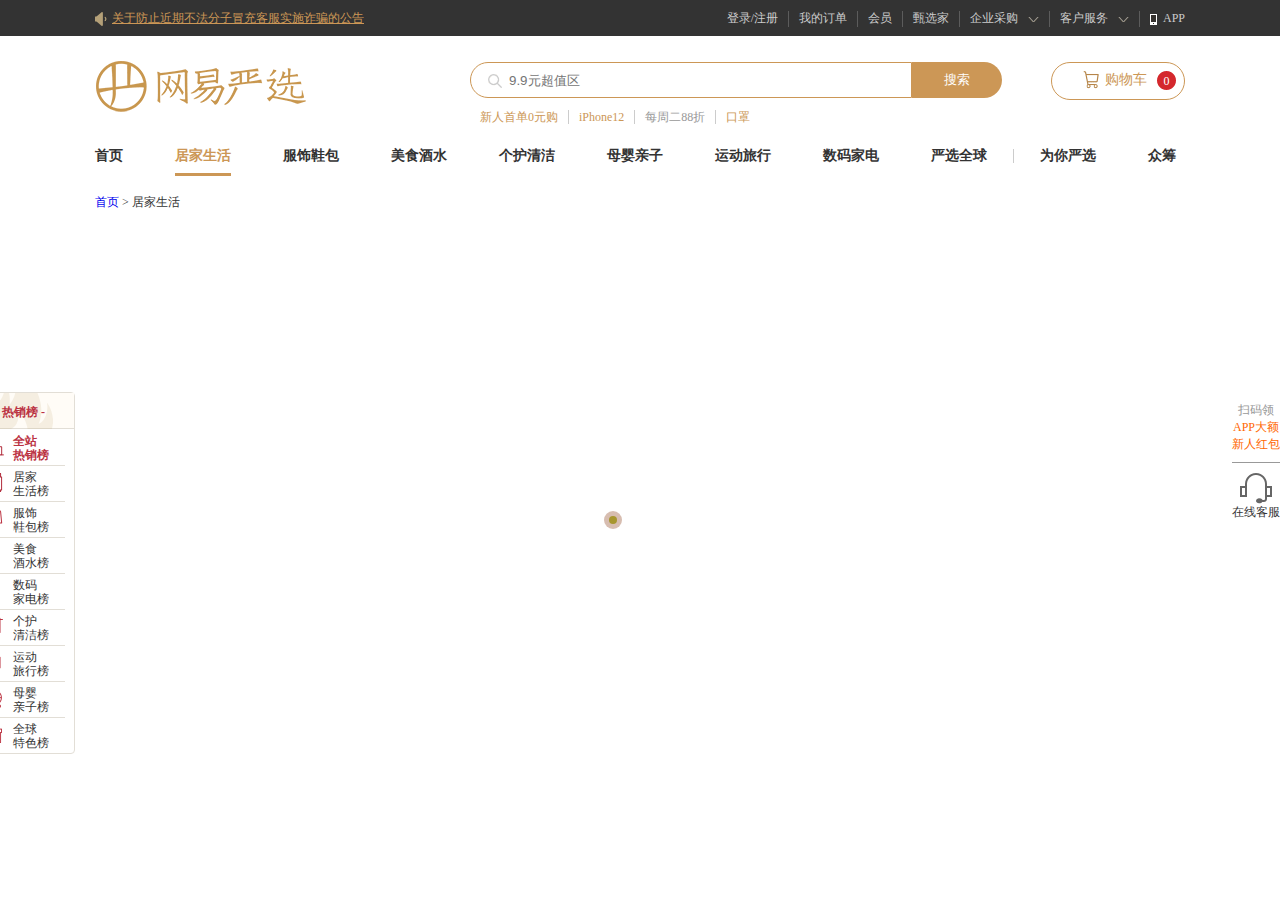
==== public/html/feilei.html @ d89a7a4a "第二页了" ====
<!DOCTYPE html>
<html lang="en">

<head>
    <meta charset="UTF-8">
    <title>网易严选居家生活篇 - 品质爆款、双11定金购、抑菌防螨，健康居家、秋冬换季，精品上新、居家达人， 收纳巧思、经典北欧风</title>
    <link rel="shortcut icon" href="../images/favicon.ico" type="image/x-icon">
    <link rel="stylesheet" href="../css/style.css">
    <link rel="stylesheet" href="../css/feilei.css">
    <script src="../jquery-3.5.1.js"></script>
</head>

<body>
    <!-- 共用 -->
    <header id="header">
        <nav>
            <div class="content">
                <div class="nav-left l">
                    <img src="../images/laba.gif" alt="">
                    <a href="#">关于防止近期不法分子冒充客服实施诈骗的公告</a>
                </div>
                <ul class="r">
                    <li><a href="#">登录/注册</a></li>
                    <li><a href="#">我的订单</a></li>
                    <li><a href="#">会员</a></li>
                    <li><a href="#">甄选家</a></li>
                    <li class="qycg"><a href="#">企业采购<i class="icon"></i></a>
                        <div class="three">
                            <i></i>
                            <a href="#">企业购</a>
                            <a href="#">礼品卡</a>
                            <a href="#">联系我们</a>
                        </div>
                    </li>
                    <li class="khfw"><a href="#">客户服务<i class="icon"></i></a>
                        <div class="four">
                            <i></i>
                            <a href="#">在线客服</a>
                            <a href="#">帮助中心</a>
                            <a href="#">商务合作</a>
                            <a href="#">开放平台</a>
                        </div>
                    </li>
                    <li class="app"><a href="#"><i></i>APP</a>
                        <div class="down">
                            <i></i><img src="" alt="">
                            <p>下载领大额新人红包</p>
                        </div>
                    </li>
                </ul>
            </div>
        </nav>

        <div class="header-btm">
            <h1>
                <a href="#"></a>
            </h1>
            <div class="gou">
                <div class="gwc"><i></i><span>购物车</span><i>0</i></div>
            </div>
            <div class="search">
                <i></i><input type="text" placeholder="9.9元超值区">
                <button class="btn">搜索</button>
                <div class="word"><a href="#">新人首单0元购</a><a href="#">iPhone12</a><a href="#">每周二88折</a><a href="#">口罩</a></div>
            </div>

            <div class="hidden" style="position: static;top: 0;width: 100%;
            left: 0;background-color:#fff">
                <div class="quan" style="width: 1090px;margin: 0 auto;">
                    <ul class="nav-side">
                        <li><a href="/public/index.html">首页</a></li>
                        <li class="jjsh"><a class="nav-active" href="/public/html/feilei.html">居家生活</a>
                            <div class="a">
                                <div class="jj">
                                    <div id="jj" style="width:124px; margin-right: 24px;">
                                        <p>口碑好物</p>
                                    </div>
                                    <div id="cs" style="width:124px; margin-right: 24px;">
                                        <p>床上用品</p>
                                    </div>
                                    <div id="jz" style="width:124px; margin-right: 24px;">
                                        <p>家具家装</p>
                                    </div>
                                    <div id="sn" style="width:124px; margin-right: 24px;">
                                        <p>收纳日用</p>
                                    </div>
                                    <div id="sp" style="width:124px; margin-right: 24px;">
                                        <p>家居饰品</p>
                                    </div>
                                    <div id="cf" style="width:124px; margin-right: 24px;">
                                        <p>厨房用品</p>
                                    </div>
                                    <div id="cj" style="width:124px; margin-right: 24px;">
                                        <p>厨具水具</p>
                                    </div>
                                    <div id="cw" style="width:124px;">
                                        <p>宠物生活</p>
                                    </div>
                                </div>
                            </div>
                        </li>
                        <li><a href="#">服饰鞋包</a></li>
                        <li><a href="#">美食酒水</a></li>
                        <li><a href="#">个护清洁</a></li>
                        <li><a href="#">母婴亲子</a></li>
                        <li><a href="#">运动旅行</a></li>
                        <li><a href="#">数码家电</a></li>
                        <li><a href="#">严选全球</a></li>
                        <li></li>
                        <li><a href="#">为你严选</a></li>
                        <li><a href="#">众筹</a></li>
                    </ul>
                </div>
            </div>
        </div>
    </header>
    <div class="m-crumbs " id="j-yx-crumbs">
        <a href="/public/index.html">首页</a>
        <span>></span>
        <span>居家生活</span>
    </div>
    <div class="banner">

        <ol>
            <li class="banner-active"></li>
            <li></li>
            <li></li>

        </ol>

    </div>







    <ul class="aside-left" style="top:392px">
        <li>
            <span>- 热销榜 -</span>
        </li>
        <li>
            <img src="../images/left-1.png" alt=""><span>全站<br>热销榜</span>
        </li>
        <li>
            <img src="../images/left-2.png" alt=""><span>居家<br>生活榜</span>
        </li>
        <li>
            <img src="../images/left-3.png" alt=""><span>服饰<br>鞋包榜</span>
        </li>
        <li>
            <img src="../images/left-4.png" alt=""><span>美食<br>酒水榜</span>
        </li>
        <li>
            <img src="../images/left-5.png" alt=""><span>数码<br>家电榜</span>
        </li>
        <li>
            <img src="../images/left-6.png" alt=""><span>个护<br>清洁榜</span>
        </li>
        <li>
            <img src="../images/left-7.png" alt=""><span>运动<br>旅行榜</span></a>
        </li>
        <li>
            <img src="../images/left-8.png" alt=""><span>母婴<br>亲子榜</span>
        </li>
        <li>
            <img src="../images/left-9.png" alt=""><span>全球<br>特色榜</span>
        </li>
    </ul>
    <div class="aside-right" style="top:392px">
        <a href="#">
            <p>扫码领</p>
            <p>APP大额</p>
            <p>新人红包</p>
        </a>
        <a href="#"><span></span>在线客服</a>

        <a style="display: none;" href="#header"><span class="gotop"></span>回到顶部</a>

    </div>



    <script src="../js/nav-main.js" type="module">

    </script>
    <script>
        let $lis = $('.banner li');
        let $asRig = $('.aside-right')

        let num = 0;
        let $imgs = '';
        $.post('http://localhost:3000/index/index', (res) => {
            let data = JSON.parse(res.list)
            downLoad(data.down);
            bannerImg(data.jjBanner);
            $imgs = $('.banner img');

            bannerActive($lis, $imgs);

            erji(data.nav.jj)
            newShang(data.man)
            mHover($('main section'));
            pjMes(data.ping)
            pjImg($('.sec section'))
        })

        function pjMes(ping) {
            let str = '';
            $.each(ping, function(i, item) {
                if (item.pl == '') {
                    item.pl = '未及时评价，默认好评';
                }
                let name = item.name
                name = name.replace(name.slice(1, -1), function(i, v, a) {
                    var s = ''
                    for (var j = 0, len = i.length; j < len; j++) {
                        s += '*'
                    }
                    return s
                });

                str += `<li>
                    <div>
                        <img src="${item.img}" title="${item.sName}" alt="">
                        <div>
                            <div><span>${name}</span><span>${item.time}</span></div>
                            <div><span>${item.sName}</span><span>${item.price}</span></div>
                            <div><span>${item.pl}</span></div>
                        </div>
                    </div>
                </li>`
            })
            $('.sec section').html(str)
        }

        function pjImg(elme) {

            let old = '';
            let img = ''
            elme.on('mouseenter', 'li', function() {
                img = $(this).find('img')
                old = img.css('transform', 'scale(1.2)')
            })
            elme.on('mouseleave', 'li', function() {

                img.css('transform', 'scale(1)')
            })
        }

        function newShang(man) {
            let str = '';
            $.each(man, function(i, item) {
                str += `<li>
                <img src="${item.img}" data-src="${item.imghover}" alt="">
                <p>${item.ys}</p>
                <div>
                    <p>${item.tap}</p>
                    <p>${item.tbp}</p>
                </div>
                <p>${item.num}</p>
                <span>${item.sum}</span>
            </li>`
            })
            $('main section').html(str)

        }

        function mHover(elem) {
            let yuan = "";
            elem.on('mouseover', 'li', function() {
                let $ser = $(this).children('img');
                yuan = $ser.attr('src');
                let str = $ser.attr('data-src');
                $ser.attr('src', str);
            })
            elem.on('mouseout', 'li', function() {
                $(this).children('img').attr('src', yuan)
                return false
            })
        }

        function erji(nav) {
            let str = '';
            let a = '';
            let b = '';
            let c = '';
            let d = '';
            let e = '';
            let f = '';
            let g = '';


            $.each(nav, function(i, item) {

                switch (item.type) {
                    case '口碑好物':
                        str += `
                                        <div class="xianga">
                                            <img width="50" src="${item.img}" alt="">
                                            <span>${item.name}</span></div>
                                            `
                        break;
                    case '床上用品':
                        a += `
                                        <div class="xianga">
                                            <img width="50" src="${item.img}" alt="">
                                            <span>${item.name}</span></div>
                                            `
                        break;
                    case '家具家装':
                        b += `
                                        <div class="xianga">
                                            <img width="50" src="${item.img}" alt="">
                                            <span>${item.name}</span></div>
                                            `
                        break;

                    case '收纳日用':
                        c += `
                                        <div class="xianga">
                                            <img width="50" src="${item.img}" alt="">
                                            <span>${item.name}</span></div>
                                            `
                        break;
                    case '家居饰品':
                        d += `
                                        <div class="xianga">
                                            <img width="50" src="${item.img}" alt="">
                                            <span>${item.name}</span></div>
                                            `
                        break;
                    case '厨房用品':
                        e += `
                                        <div class="xianga">
                                            <img width="50" src="${item.img}" alt="">
                                            <span>${item.name}</span></div>
                                            `
                        break;
                    case '厨具水具':
                        f += `
                                        <div class="xianga">
                                            <img width="50" src="${item.img}" alt="">
                                            <span>${item.name}</span></div>
                                            `
                        break;
                    default:
                        g += `
                                        <div class="xianga">
                                            <img width="50" src="${item.img}" alt="">
                                            <span>${item.name}</span></div>
                                            `
                }
            })
            $('#jj').append(str)
            $("#cs").append(a)
            $('#jz').append(b)
            $("#sn").append(c)
            $('#sp').append(d)
            $("#cf").append(e)
            $('#cj').append(f)
            $("#cw").append(g)

        }

        function downLoad(down) {
            $('.app img').attr('src', down.img);
            let str = `<img width="70"  src="${down.img}">
                
            `;

            $asRig.prepend(str)
        }
        $('.close').click(() => {
            $('.aside').remove();
        })

        function bannerImg(banner) {
            let str = ''
            banner.forEach((elem, i) => {
                str += `<img src="${elem.img}" style="left:0" class="pos-absolute" alt="">`
            });
            $('.banner').append(str)
        }
        //li切换轮播
        function bannerActive(elem, elem1) {

            elem.mouseover(function() {
                num = $(this).index();
                $(this).addClass('banner-active').siblings().removeClass('banner-active');
                elem1.eq(num).css('opacity', '1').siblings('img').css('opacity', '0');
            })
        }
        var timer;
        time();
        //自动播放轮播图
        function time() {
            timer = setInterval(() => {
                num++;
                if (num >= $imgs.length) {
                    num = 0
                }
                $lis.eq(num).addClass('banner-active').siblings().removeClass('banner-active');
                $imgs.eq(num).css('opacity', '1').siblings('img').css('opacity', '0');
            }, 2000);
        }
        //移入banner 停止自动播放
        $('.banner').on({
            mouseover: () => {
                clearInterval(timer);
            },
            mouseout: () => {
                time();

            }
        })
        $('.banner-l').click(() => {
            if (num == 0) {
                num = $imgs.length
            }
            num--;
            $lis.eq(num).addClass('banner-active').siblings().removeClass('banner-active');
            $imgs.eq(num).css('opacity', '1').siblings('img').css('opacity', '0');
        })
        $('.banner-r').click(() => {
            if (num == $imgs.length - 1) {
                num = -1
            }
            num++;
            $lis.eq(num).addClass('banner-active').siblings().removeClass('banner-active');
            $imgs.eq(num).css('opacity', '1').siblings('img').css('opacity', '0');
        })
        width = $('.banner ol').width();
        $('.banner ol').css('margin-left', -width / 2);
    </script>
</body>

</html>
---- public/css/style.css ----
body,
h1,
h2,
h3,
p,
a,
img,
input,
ul,
li,
ol,
dl,
dd,
dt,
button,
figure,
figcaption {
    padding: 0;
    margin: 0;
}

* {
    box-sizing: border-box;
}

body,
html {
    height: 100%;
}

a {
    text-decoration: none;
}

img {
    vertical-align: top;
}

input,
button {
    border: none;
    outline: none;
}

ul {
    list-style: none;
}

a:hover {
    color: #cc9156;
}

body {
    font-size: 12px;
    font-family: '微软雅黑';
    color: #333;
    min-width: 1090px;
}

.l {
    float: left;
}

.r {
    float: right;
}


/*---------------------头部----------------------*/

header {
    height: 176px;
    width: 100%;
}

nav {
    height: 36px;
    background-color: #333;
    position: relative;
    z-index: 3;
    line-height: 36px;
}

nav .content {
    margin: 0 auto;
    width: 1090px;
}

nav .content .nav-left {
    width: 278px;
}

nav .content .nav-left img {
    vertical-align: middle;
}

nav .content .nav-left a {
    color: #cc9756;
    text-decoration: underline;
    font-size: 12px;
}

nav .content .nav-left a:hover {
    color: #fff;
    text-decoration: none;
}

nav .content ul li {
    float: left;
    position: relative;
}

nav .content ul li a {
    font-size: 12px;
    display: inline-block;
    color: #ccc;
    margin-left: 10px;
}

nav .content ul li a:hover {
    color: #fff;
}

nav .content ul li:not(:nth-of-type(1))>a::before {
    content: "";
    display: inline-block;
    height: 16px;
    border-left: 1px solid #5c5c5c;
    vertical-align: middle;
    margin-right: 10px;
}

nav .content ul li i {
    background: url(../images/bj-icon1.png) no-repeat
}

nav .content ul li:nth-last-of-type(1) a i {
    background-position: 0 0;
    display: inline-block;
    vertical-align: middle;
    height: 11px;
    width: 7px;
    margin-right: 6px;
}

nav .content ul li a .icon {
    background-position: 0 -690px;
    display: inline-block;
    height: 5px;
    width: 11px;
    vertical-align: middle;
    margin-left: 10px;
    transform: rotate(180deg);
}

nav .content ul li .three,
nav .content ul li .four {
    width: 81px;
    box-shadow: 0 0 3px 0 rgba(0, 0, 0, .2);
    border: 1px solid #ddd;
    min-width: 83px;
    position: absolute;
    top: 36px;
    margin-left: 10px;
    text-align: center;
    padding: 3px 0;
    display: none;
    background-color: #fff;
}

nav .content ul li .three>a,
nav .content ul li .four>a {
    width: 55px;
    height: 38px;
    text-align: center;
    line-height: 38px;
    display: inline-block;
    margin: 0 13px;
    border-top: 1px solid #999;
    color: #999;
    font-size: 12px;
}

nav .content ul li .three>a:hover,
nav .content ul li .four>a:hover {
    color: #B4A078;
}

nav .content ul li .three a:nth-of-type(1),
nav .content ul li .four a:nth-of-type(1) {
    border: 0;
}

nav .content ul li.app .down {
    width: 139px;
    height: 157px;
    padding: 10px 0;
    position: absolute;
    top: 36px;
    left: -50%;
    display: none;
    z-index: 5;
    background-color: #fff;
    box-shadow: 0 0 3px 0 rgba(0, 0, 0, .2);
    border: 1px solid #ddd;
    min-width: 83px;
}

nav .content ul li.app img {
    margin: 0 10px 6px;
    width: 117px;
    height: 117px;
}

nav .content ul li.app .down i,
nav .content ul li .three i,
nav .content ul li .four i {
    position: absolute;
    top: -7px;
    left: 50%;
    margin-left: -6px;
    background-position: 0 -705px;
    width: 12px;
    height: 7px;
}

nav .content ul li.app .down p {
    font-size: 12px;
    color: #B4A078;
    text-align: center;
    line-height: 1;
}


/*---------------------header-bottom-----------*/

header .header-btm {
    width: 1090px;
    min-width: 1090px;
    height: 140px;
    margin: 0 auto;
    position: relative;
}

header .header-btm h1 {
    background: url('../images/bj-icon1.png') no-repeat 0 -298px;
    float: left;
    height: 60px;
    width: 212px;
    margin-top: 20px;
}

header .header-btm h1 a {
    display: inline-block;
    height: 60px;
    width: 212px;
}

header .header-btm .gou {
    position: relative;
    margin-top: 26px;
    margin-left: 49px;
    float: right;
}

header .header-btm .gou .gwc {
    position: relative;
    cursor: pointer;
    width: 134px;
    height: 38px;
    text-align: center;
    border: 1px solid #CC9756;
    border-radius: 19px;
    padding: 8px 0;
}

header .header-btm .gou .gwc span {
    color: #CC9756;
    margin-left: 5px;
    margin-top: -1px;
    font-size: 14px;
}

header .header-btm i {
    background: url('../images/bj-icon1.png') no-repeat 0 -148px;
    height: 18px;
    width: 18px;
    margin-left: 22px;
    display: inline-block;
    vertical-align: top;
    font-size: 12px;
}

header .header-btm .gou .gwc i:nth-of-type(2) {
    background-position: 0 -51px;
    height: 19px;
    width: 19px;
    margin-left: 10px;
    color: #fff;
    text-align: center;
    line-height: 20px;
    font-style: normal;
}

header .header-btm .search {
    position: relative;
    margin-top: 26px;
    float: right;
    width: 532px;
    height: 36px;
    z-index: 1;
}

header .header-btm .search input {
    width: 442px;
    height: 36px;
    border-radius: 19px 0 0 19px;
    float: left;
    border: 1px solid #CC9756;
    padding: 2px 0 2px 38px;
}

header .header-btm .search .btn {
    width: 90px;
    height: 36px;
    border-radius: 0 18px 18px 0;
    background-color: #cc9756;
    cursor: pointer;
    color: #fff;
}

header .header-btm .search i {
    margin-left: 0;
    position: absolute;
    left: 18px;
    top: 12px;
    background-position: 0 -518px;
    height: 14px;
    width: 14px;
    display: inline-block;
    font-size: 12px;
    vertical-align: top;
}

header .header-btm .search .word {
    height: 18px;
    line-height: 18px;
    margin-bottom: 18px;
    margin-top: 10px;
}

header .header-btm .search .word a {
    padding: 0 10px;
    border-right: 1px solid #ccc;
    color: #CC9756;
    font-size: 12px;
}

header .header-btm .search .word a:nth-last-of-type(1) {
    border: 0;
}

header .header-btm .search .word a:nth-last-of-type(2) {
    color: #999;
}

header .header-btm .nav-side {
    clear: both;
    margin-top: 110px;
    line-height: 20px;
    position: absolute;
}

header .header-btm .nav-side li {
    /* display: inline-block;
    font-size: 14px; */
    padding: 0 26px;
    float: left;
    position: relative;
}

header .header-btm .nav-side li a {
    display: inline-block;
    font-size: 14px;
    padding: 0 0 7px;
    color: #333;
    font-weight: 600;
}

header .header-btm .nav-side li a.nav-active {
    color: #cc9756;
    border-bottom: 3px solid #CC9756;
}

header .header-btm .nav-side li:nth-of-type(1) {
    padding-left: 0;
}

header .header-btm .nav-side li:nth-last-of-type(1) {
    padding-right: 0;
}

header .header-btm .nav-side li:nth-last-of-type(3) {
    padding: 0;
    border-left: 1px solid #ccc;
    height: 14px;
    margin-top: 3px;
}

header .header-btm i.log {
    background-position: 0 -438px;
    height: 30px;
    width: 126px;
    float: left;
    margin-left: 0;
    margin-top: 10px;
}

header .header-btm i.sear {
    background-position: 0 -602px;
    height: 20px;
    width: 20px;
    float: left;
    line-height: 30px;
    margin-top: 12px;
    cursor: pointer;
    margin-left: 0;
}

header .header-btm i.go1 {
    background-position: 0 -204px;
    height: 24px;
    width: 24px;
    position: relative;
    top: 10px;
    cursor: pointer;
}

header .header-btm i.go {
    color: #fff;
    text-align: center;
    line-height: 20px;
    margin-left: 10px;
    background-position: 0 -51px;
    height: 19px;
    width: 19px;
    position: absolute;
    right: -7px;
    top: -7px;
    font-style: normal;
    cursor: pointer;
}

header .header-btm i.me {
    background-position: 0 -786px;
    height: 22px;
    width: 20px;
    margin-top: 10px;
    cursor: pointer;
}

.jj {
    display: flex;
    justify-content: space-between;
}

.a {
    display: none;
    position: absolute;
    top: 30px;
    z-index: 10;
    background-color: #fff;
    padding: 14px 20px 20px;
    border: 1px solid rgba(0, 0, 0, .1);
    left: -116px;
}

.jj .xianga {
    display: flex;
    /* justify-content: space-between; */
    align-items: center;
    cursor: pointer;
}

.jj span {
    width: 70px;
    max-width: 70px;
    max-height: 48px;
    font-size: 14px;
    vertical-align: middle;
    line-height: 1.2;
    font-size: 14px;
    margin-left: 4px;
}

.jj p {
    font-weight: bolder;
    font-size: 16px;
}

.xianga {
    margin-bottom: 4px;
}

.xianga:hover {
    color: #cc9756;
}

.jj p::after {
    content: "";
    display: block;
    width: 100%;
    border-bottom: 1px solid #999;
    margin-bottom: 10px;
}


/*---------------banner-----------------*/

.pos-absolute {
    position: absolute;
}

.banner {
    height: 420px;
    width: 100%;
    overflow: hidden;
    position: relative;
}

.banner img {
    left: -280px;
    height: 100%;
    transition: all .5s;
}

.banner img:not(:nth-of-type(1)) {
    opacity: 0;
}

.banner ol {
    position: absolute;
    text-align: center;
    z-index: 4;
    bottom: 0;
    left: 50%;
}

.banner ol li {
    display: inline-block;
    width: 8px;
    height: 8px;
    border-radius: 50%;
    background-color: #fff;
    margin: 0 8px 10px;
    cursor: pointer;
}

.banner ol li.banner-active {
    background-color: #a7962e;
    box-shadow: 0 0 0 5px rgba(176, 124, 98, 0.5);
}

.banner button {
    background: url('../images/bj-icon3.png') no-repeat 0 -2620px;
    cursor: pointer;
    position: absolute;
    top: 200px;
    z-index: 9;
    width: 50px;
    height: 50px;
    display: block;
}

.banner button:nth-of-type(1) {
    left: 70px;
}

.banner button:nth-of-type(1):hover {
    background-position: 0 -2560px;
}

.banner button:nth-of-type(2) {
    background-position: 0 -4741px;
    right: 85px;
}

.banner button:nth-of-type(2):hover {
    background-position: 0 -4681px;
}


/*          又回到顶部            */

.aside-right,
.aside-left {
    position: absolute;
    top: 620px;
    right: 0;
    background-color: #fff;
}

.aside-right a {
    display: block;
    font-size: 12px;
    height: 70px;
    border-top: 1px solid #999;
    text-align: center;
    color: #333;
}

.aside-right a:nth-of-type(2):hover,
.aside-right a:nth-of-type(3):hover {
    color: #cc9756;
}

.aside-right a p:nth-of-type(1) {
    color: #999;
    padding-top: 10px;
}

.aside-right a p:not(:nth-of-type(1)) {
    color: #f60;
}

.aside-right a:not(:nth-of-type(1)) {
    padding-top: 10px;
}

.aside-right a:nth-of-type(1) {
    border: none;
}

.aside-right span {
    background: url(../images/bj-icon4.png) no-repeat 0 -128px;
    display: block;
    height: 31px;
    width: 32px;
    margin: 0 auto;
}

.aside-right a:nth-of-type(2):hover span {
    background-position: 0 -46px;
}

.aside-right .gotop {
    background-position: 0 -299px;
    height: 15px;
    width: 24px;
    margin-bottom: 10px;
}

.aside-right a:hover .gotop {
    background-position: 0 -249px;
}

.aside-left {
    width: 110px;
    border: 1px solid #E2DED6;
    left: 50%;
    margin-left: -675px;
    z-index: 98;
    background: #fff;
    border-radius: 4px;
    display: block;
}

.aside-left li {
    width: 108px;
    height: 36px;
    padding: 1px 11px 0;
    text-align: left;
    position: relative;
    display: table;
    cursor: pointer;
}

.aside-left li:nth-of-type(1) {
    background: url(../images/fire.png) no-repeat bottom;
    font-weight: bolder;
    color: #bb3343;
    text-align: center;
}

.aside-left li:nth-of-type(1) span {
    padding: 0;
}

.aside-left li:not(:nth-of-type(1))::after {
    content: '';
    display: block;
    width: 88px;
    border-bottom: 1px solid #E2DED6;
    position: absolute;
    bottom: -1px;
    left: 11px;
    z-index: 1;
}

.aside-left li:hover {
    color: #bb3343;
}

.aside-left li:nth-of-type(2) {
    color: #bb3343;
    font-weight: bolder;
}

.aside-left li img {
    position: absolute;
    top: 2px;
    left: 12px;
    width: 30px;
    height: 30px;
}

.aside-left li span {
    vertical-align: middle;
    display: table-cell;
    line-height: 14px;
    font-size: 12px;
    padding-left: 36px;
}


/*===============footop====================*/

.w {
    width: 1090px;
    margin: 0 auto;
}

#footop {
    height: 300px;
    padding-top: 60px;
    padding-bottom: 34px;
    border: 1px solid #e8e8e8;
    background: #fff;
}

#footop #footop_a {
    height: 100%;
    display: flex;
}

#footop #footop_a div {
    height: 100%;
    flex: 1;
    box-sizing: border-box;
    text-align: center;
}

#footop #footop_a div:not(:nth-of-type(3)) {
    border-right: 1px solid #ccc;
}

#footop #footop_a div h4 {
    height: 16px;
    text-align: center;
    font-size: 16px;
    font-weight: 400;
    margin-bottom: 28px;
    line-height: 1;
}

#footop #footop_a div a {
    width: 80px;
    height: 100px;
    font-size: 14px;
    background-color: #fff;
    padding-top: 25px;
    text-align: center;
    border: 1px solid #E8E8E8;
    border-radius: 2px;
    vertical-align: middle;
    letter-spacing: normal;
    line-height: 26px;
    color: #333;
    cursor: pointer;
    display: inline-block;
    box-sizing: border-box;
}

#footop #footop_a div a:nth-of-type(2) {
    margin-left: 29px;
}

#footop #footop_a div a i {
    height: 26px;
    width: 31px;
    display: inline-block;
}

#footop #footop_a div a:nth-of-type(1) i {
    background: url(../images/bj-icon7.png) no-repeat 0 -290px;
}

#footop #footop_a div a:nth-of-type(2) i {
    background: url(../images/bj-icon7.png) no-repeat 0 -97px;
}

#footop #footop_a div a p {
    line-height: 26px;
}

#footop #footop_a div a:hover {
    color: #b4a078;
}

#footop #footop_a div:nth-of-type(2) p {
    padding: 0 37px;
    text-align: left;
    font-size: 13px;
    line-height: 23px;
    margin-bottom: 22px;
}

#footop #footop_a div:nth-of-type(2) div {
    height: 32px;
    padding: 0 37px;
    line-height: 1;
    text-align: left;
    display: flex;
}

#footop #footop_a div:nth-of-type(2) div p {
    padding-left: 37px;
    padding-right: 10px;
    line-height: 32px;
}

#footop #footop_a div:nth-of-type(2) div i {
    height: 32px;
    width: 32px;
    display: inline-block;
    margin-right: 20px;
}

#footop #footop_a div:nth-of-type(2) div i:nth-of-type(1) {
    background: url(../images/bj-icon7.png) no-repeat 0 -470px;
}

#footop #footop_a div:nth-of-type(2) div i:nth-of-type(2) {
    background: url(../images/bj-icon7.png) no-repeat 0 -428px;
}

#footop #footop_a div:nth-of-type(2) div i:nth-of-type(3) {
    background: url(../images/bj-icon7.png) no-repeat 0 -326px;
}

#footop #footop_a div:nth-of-type(3) i img {
    width: 104px;
    height: 104px;
}

#footop #footop_a div:nth-of-type(3) i {
    display: inline-block;
    margin: 0 auto;
}

#footop #footop_a div:nth-of-type(3) p {
    color: #b4a078;
    line-height: 1.5;
}


/*===============footer====================*/

footer {
    height: 268px;
    padding-top: 37px;
    background-color: #333333;
    box-sizing: border-box;
}

footer #fotr ul {
    padding-left: 17px;
    display: flex;
    /* height: 50px;
    border-bottom: 1px solid #ccc; */
    justify-content: space-between;
    padding-bottom: 30px;
    border-bottom: 1px solid #ccc;
}

footer #fotr ul li {
    color: #fff;
    font-size: 18px;
    background: #333333;
    height: 50px;
}

footer #fotr ul li i {
    display: inline-block;
    width: 50px;
    height: 50px;
    margin-right: 17px;
}

footer #fotr ul li p {
    display: inline-block;
    color: #fff;
    font-size: 18px;
    line-height: 50px;
}

footer #fotr ul li:nth-of-type(1) i {
    background: url(../images/bj-icon7.png) no-repeat 0 -134px;
}

footer #fotr ul li:nth-of-type(2) i {
    background: url(../images/bj-icon7.png) no-repeat 0 -368px;
}

footer #fotr ul li:nth-of-type(3) i {
    background: url(../images/bj-icon7.png) no-repeat 0 0;
}

footer #fotr ul li:nth-of-type(4) i {
    background: url(../images/bj-icon7.png) no-repeat 0 -194px;
}

footer #fotr div {
    padding-top: 14px;
}

footer #fotr div ul {
    height: 45px;
    text-align: center;
    line-height: 45px;
    border-bottom: 0;
}

footer #fotr div li {
    display: inline-block;
}

footer #fotr div li a {
    display: block;
    padding: 0 14px;
    color: #7c7c7c;
    font-size: 14px;
}

footer #fotr div li a.wu_1 {
    background-image: none;
}

footer #fotr div .p1 {
    font-size: 14px;
    text-align: center;
    color: #7c7c7c;
}

footer #fotr div .p2 {
    line-height: 46px;
    color: #7c7c7c;
    text-align: center;
}
---- public/css/feilei.css ----
.m-crumbs {
    width: 1090px;
    font-size: 12px;
    color: #333;
    line-height: 1;
    padding-top: 20px;
    padding-bottom: 20px;
    margin: 0 auto;
}

.banner {
    width: 1090px;
    height: 310px;
    margin-bottom: 30px;
    margin: 0 auto;
}
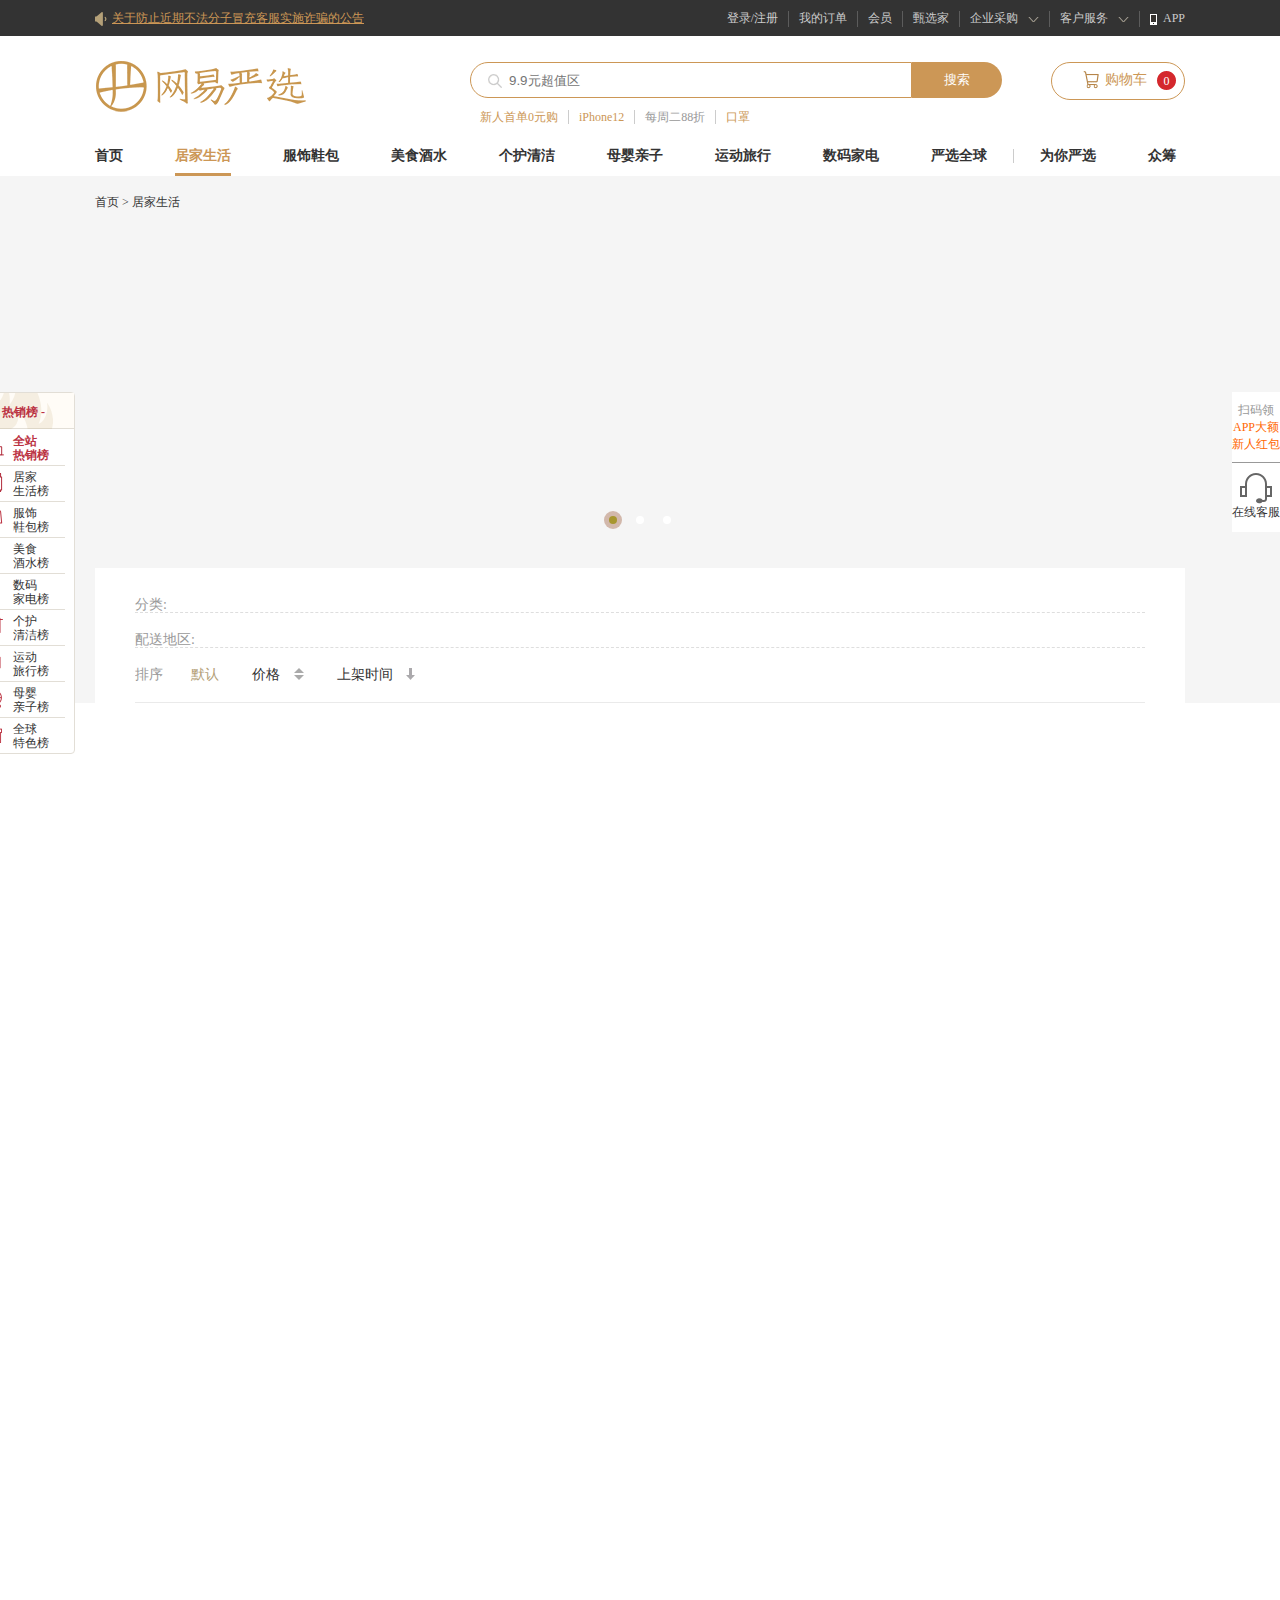
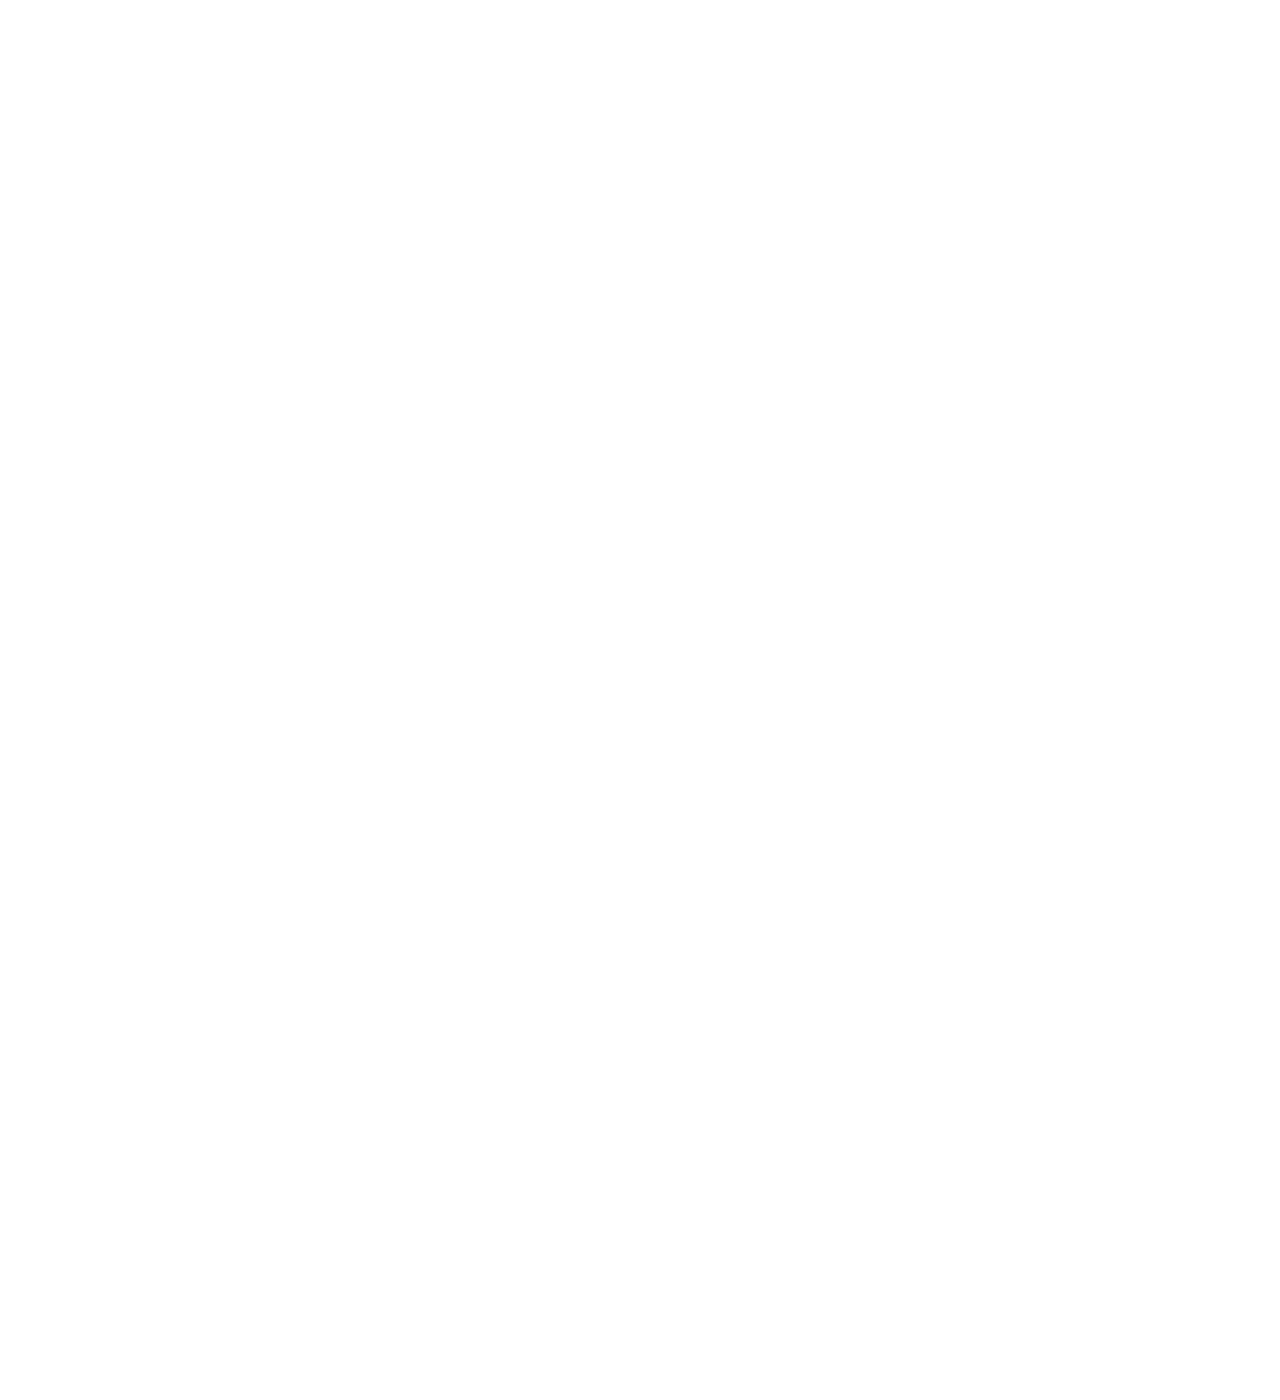
==== commit 7c2aa3a5: "完成" ====
--- a/public/html/feilei.html
+++ b/public/html/feilei.html
@@ -10,7 +10,7 @@
     <script src="../jquery-3.5.1.js"></script>
 </head>
 
-<body>
+<body style="height:3000px">
     <!-- 共用 -->
     <header id="header">
         <nav>
@@ -114,76 +114,127 @@
             </div>
         </div>
     </header>
-    <div class="m-crumbs " id="j-yx-crumbs">
-        <a href="/public/index.html">首页</a>
-        <span>></span>
-        <span>居家生活</span>
+    <div class="list" style="width: 100%;background-color: #f5f5f5;">
+        <div class="m-crumbs " id="j-yx-crumbs">
+            <a href="/public/index.html">首页</a>
+            <span>></span>
+            <span>居家生活</span>
+        </div>
+        <div class="banner">
+            <ol>
+                <li class="banner-active"></li>
+                <li></li>
+                <li></li>
+            </ol>
+        </div>
+        <ul class="aside-left" style="top:392px">
+            <li>
+                <span>- 热销榜 -</span>
+            </li>
+            <li>
+                <img src="../images/left-1.png" alt=""><span>全站<br>热销榜</span>
+            </li>
+            <li>
+                <img src="../images/left-2.png" alt=""><span>居家<br>生活榜</span>
+            </li>
+            <li>
+                <img src="../images/left-3.png" alt=""><span>服饰<br>鞋包榜</span>
+            </li>
+            <li>
+                <img src="../images/left-4.png" alt=""><span>美食<br>酒水榜</span>
+            </li>
+            <li>
+                <img src="../images/left-5.png" alt=""><span>数码<br>家电榜</span>
+            </li>
+            <li>
+                <img src="../images/left-6.png" alt=""><span>个护<br>清洁榜</span>
+            </li>
+            <li>
+                <img src="../images/left-7.png" alt=""><span>运动<br>旅行榜</span></a>
+            </li>
+            <li>
+                <img src="../images/left-8.png" alt=""><span>母婴<br>亲子榜</span>
+            </li>
+            <li>
+                <img src="../images/left-9.png" alt=""><span>全球<br>特色榜</span>
+            </li>
+        </ul>
+        <div class="aside-right" style="top:392px">
+            <a href="#">
+                <p>扫码领</p>
+                <p>APP大额</p>
+                <p>新人红包</p>
+            </a>
+            <a href="#"><span></span>在线客服</a>
+
+            <a style="display: none;" href="#header"><span class="gotop"></span>回到顶部</a>
+
+        </div>
+
+
+        <div id="tolist" class="tolist w">
+            <div class="content">
+                <div class="c1">
+                    <span>分类:</span>
+                    <div class="c1-1">
+                        <!-- <a href="">家居生活</a> -->
+                    </div>
+                </div>
+                <div class="c2">
+                    <span>配送地区:</span>
+                    <div class="c2-1"></div>
+                </div>
+                <div class="c3">
+                    <span>排序</span>
+                    <a href="#">默认</a>
+                    <a href="#">价格
+                        <div>
+                            <i></i><i></i>
+                        </div>
+                    </a>
+                    <a href="#">上架时间
+                        
+                            <i></i>
+                        
+                    </a>
+                </div>
+            </div>
+        </div>
+        <div class="chire w" style="overflow: hidden;background: #fff;">
+
+            <!-- <div class="cv">
+                    <div class="cv-1">
+                    <h2>品质爆款</h2>
+                    <p>品质爆款</p>
+                    <ul>
+                        <section style="width:1300px;overflow:hidden;">
+                            <li>
+                                <div>
+                                    <div class="hd">
+                                        <a href="#">
+                                            <img src="../images/bandeng.png" alt="">
+                                        </a>
+                                    </div>
+                                    <div class="bd">
+                                        <p>双十一预售</p>
+
+                                        <a href="#">少时诵诗书所</a>
+
+
+                                        <p>￥261</p><span>$s22</span>
+                                        <hr>
+
+                                        <p>阿斯顿法国法好几个</p>
+                                    </div>
+                                </div>
+                            </li>
+                        </section>
+                    </ul>
+                </div> </div>-->
+
+        </div>
     </div>
-    <div class="banner">
-
-        <ol>
-            <li class="banner-active"></li>
-            <li></li>
-            <li></li>
-
-        </ol>
-
-    </div>
-
-
-
-
-
-
-
-    <ul class="aside-left" style="top:392px">
-        <li>
-            <span>- 热销榜 -</span>
-        </li>
-        <li>
-            <img src="../images/left-1.png" alt=""><span>全站<br>热销榜</span>
-        </li>
-        <li>
-            <img src="../images/left-2.png" alt=""><span>居家<br>生活榜</span>
-        </li>
-        <li>
-            <img src="../images/left-3.png" alt=""><span>服饰<br>鞋包榜</span>
-        </li>
-        <li>
-            <img src="../images/left-4.png" alt=""><span>美食<br>酒水榜</span>
-        </li>
-        <li>
-            <img src="../images/left-5.png" alt=""><span>数码<br>家电榜</span>
-        </li>
-        <li>
-            <img src="../images/left-6.png" alt=""><span>个护<br>清洁榜</span>
-        </li>
-        <li>
-            <img src="../images/left-7.png" alt=""><span>运动<br>旅行榜</span></a>
-        </li>
-        <li>
-            <img src="../images/left-8.png" alt=""><span>母婴<br>亲子榜</span>
-        </li>
-        <li>
-            <img src="../images/left-9.png" alt=""><span>全球<br>特色榜</span>
-        </li>
-    </ul>
-    <div class="aside-right" style="top:392px">
-        <a href="#">
-            <p>扫码领</p>
-            <p>APP大额</p>
-            <p>新人红包</p>
-        </a>
-        <a href="#"><span></span>在线客服</a>
-
-        <a style="display: none;" href="#header"><span class="gotop"></span>回到顶部</a>
-
-    </div>
-
-
-
     <script src="../js/nav-main.js" type="module">
-
     </script>
     <script>
         let $lis = $('.banner li');
@@ -204,7 +255,60 @@
             mHover($('main section'));
             pjMes(data.ping)
             pjImg($('.sec section'))
+            fenName(data.address, $('.c2-1'));
+            fenName(data.type, $('.c1-1'));
+            creaListHead(data.main.kkkk)
+            creaListFoot(data.main.kkkk)
+
+            creaListHead(data.main.s11);
+            creaListFoot(data.main.s11)
+            mHover($('.cv ul'));
+            $('.cv ul').eq(0).find('a').eq(2).attr('href', './detail.html')
+            $('.cv ul').eq(0).find('a').eq(3).attr('href', './detail.html')
         })
+
+        function creaListHead(data) {
+            let head = `<div class="cv"><div class="cv-1">
+                    <h2>${data.name.typeName}</h2>
+                    <p>${data.name.msg}</p>
+                    <ul data-id="${data.name.id}">
+                        
+                    </ul>
+                </div></div>`;
+            $('.chire').append(head)
+        }
+
+        function creaListFoot(data) {
+            let foot = '';
+            $.each(data.kimg, function(i, item) {
+                foot += `<li>
+                                    <div>
+                                        <div class="hd">
+                                            <a href="#">
+                                                <img src="${item.img}" data-src="${item.imghover}" alt="">
+                                            </a>
+                                        </div>
+                                        <div class="bd">
+                                            <p>${item.ys}</p>
+                                            <a href="#">${item.tap}</a>
+                                            <p>${item.num}</p><span>${item.sum}</span>
+                                            <hr>
+                                            <p>${item.del}</p>
+                                        </div>
+                                    </div>
+                                
+                        </li>`;
+            })
+            $('.cv ul').eq(data.name.id).append(foot);
+        }
+
+        function fenName(date, elme) {
+            let str = '';
+            $.each(date, function(index, item) {
+                str += `<a href="#">${item.name}</a>`
+            })
+            elme.prepend(str)
+        }
 
         function pjMes(ping) {
             let str = '';
@@ -268,15 +372,16 @@
         }
 
         function mHover(elem) {
+
             let yuan = "";
             elem.on('mouseover', 'li', function() {
-                let $ser = $(this).children('img');
+                let $ser = $(this).find('img');
                 yuan = $ser.attr('src');
                 let str = $ser.attr('data-src');
                 $ser.attr('src', str);
             })
             elem.on('mouseout', 'li', function() {
-                $(this).children('img').attr('src', yuan)
+                $(this).find('img').attr('src', yuan)
                 return false
             })
         }
--- a/public/css/style.css
+++ b/public/css/style.css
@@ -873,11 +873,9 @@
     box-sizing: border-box;
 }
 
-footer #fotr ul {
+footer #fotr>ul {
     padding-left: 17px;
     display: flex;
-    /* height: 50px;
-    border-bottom: 1px solid #ccc; */
     justify-content: space-between;
     padding-bottom: 30px;
     border-bottom: 1px solid #ccc;
@@ -920,40 +918,61 @@
     background: url(../images/bj-icon7.png) no-repeat 0 -194px;
 }
 
-footer #fotr div {
-    padding-top: 14px;
-}
-
-footer #fotr div ul {
-    height: 45px;
-    text-align: center;
-    line-height: 45px;
-    border-bottom: 0;
-}
-
-footer #fotr div li {
-    display: inline-block;
-}
-
-footer #fotr div li a {
-    display: block;
-    padding: 0 14px;
-    color: #7c7c7c;
-    font-size: 14px;
-}
-
-footer #fotr div li a.wu_1 {
-    background-image: none;
-}
-
-footer #fotr div .p1 {
-    font-size: 14px;
-    text-align: center;
-    color: #7c7c7c;
-}
-
-footer #fotr div .p2 {
-    line-height: 46px;
-    color: #7c7c7c;
-    text-align: center;
+footer #fotr .sec ul {
+    text-align: center;
+    border: 0;
+}
+
+footer #fotr .sec ul li {
+    display: inline-block;
+    padding-left: 13px;
+    height: 15px;
+    line-height: 15px;
+    margin-top: 20px;
+    font-size: 12px;
+}
+
+footer #fotr .sec ul li:not(.last)::after {
+    content: "";
+    width: 1px;
+    height: 15px;
+    border-right: 1px solid #888;
+    padding-right: 13px
+}
+
+footer #fotr .other {
+    margin: 5px 0;
+    text-align: center;
+    height: 25px
+}
+
+footer #fotr .other a,
+footer #fotr .other span {
+    color: #aaa;
+    font-size: 12px
+}
+
+footer a {
+    color: #fff;
+}
+
+
+/***************详情、分类************************/
+
+.m-crumbs {
+    width: 1090px;
+    font-size: 12px;
+    color: #333;
+    line-height: 1;
+    padding-top: 20px;
+    padding-bottom: 20px;
+    margin: 0 auto;
+}
+
+.m-crumbs a {
+    color: #333;
+}
+
+.m-crumbs a:hover {
+    text-decoration: underline;
 }--- a/public/css/feilei.css
+++ b/public/css/feilei.css
@@ -1,16 +1,243 @@
-.m-crumbs {
-    width: 1090px;
-    font-size: 12px;
-    color: #333;
-    line-height: 1;
-    padding-top: 20px;
-    padding-bottom: 20px;
-    margin: 0 auto;
-}
-
 .banner {
     width: 1090px;
     height: 310px;
-    margin-bottom: 30px;
     margin: 0 auto;
+    overflow: hidden;
+}
+
+.tolist {
+    padding: 0 40px;
+    position: relative;
+    background-color: #fff;
+    overflow: hidden;
+    margin-top: 30px;
+}
+
+.tolist .content {
+    margin-top: 10px;
+    border-bottom: 1px solid #eaeaea;
+    overflow: hidden;
+}
+
+.tolist .content>div {
+    overflow: hidden;
+    border-top: 1px dashed #dedede;
+    line-height: 1;
+    padding-top: 20px;
+}
+
+.tolist .content .c1 {
+    border: none;
+}
+
+.tolist .content>div>div {
+    overflow: hidden;
+    float: left;
+    margin-bottom: 4px;
+    width: 930px;
+}
+
+.tolist .content .c3 {
+    padding: 20px 0;
+}
+
+.tolist .content .c1 a,
+.tolist .content .c2 a {
+    float: left;
+    margin-right: 30px;
+    margin-bottom: 16px;
+    font-size: 14px;
+    color: #333;
+}
+
+.tolist .content .c3 a {
+    margin-right: 30px;
+    font-size: 14px;
+    color: #333;
+}
+
+.tolist .content .c3 a i {
+    background: url(../images/bj-icon8.png) no-repeat 0 -1217px;
+    display: block;
+    margin-bottom: 2px;
+    height: 5px;
+    width: 10px;
+}
+
+.tolist .content .c3 a:nth-of-type(2) div {
+    display: inline-block;
+    margin-left: 10px;
+    vertical-align: middle;
+    margin-top: -2px;
+}
+
+.tolist .content .c3 a:nth-of-type(2) div i:nth-of-type(2) {
+    background-position: 0 -709px;
+}
+
+.tolist .content .c3 a:nth-of-type(3) i {
+    background-position: 0 -687px;
+    height: 12px;
+    width: 9px;
+    vertical-align: middle;
+    display: inline-block;
+    margin-left: 9px;
+    margin-top: -2px;
+}
+
+.tolist .content>div a:nth-of-type(1) {
+    color: #b4a078;
+}
+
+.tolist .content a:hover {
+    color: #b4a078;
+}
+
+.tolist .content>div:not(:nth-of-type(2)) span {
+    font-size: 14px;
+    color: #999;
+    float: left;
+    margin-right: 28px;
+}
+
+.tolist .content>div:nth-of-type(2) span {
+    font-size: 14px;
+    color: #999;
+    float: left;
+    margin-right: 0;
+}
+
+
+/****************************************************/
+
+.cv {
+    padding-top: 30px;
+}
+
+.cv h2 {
+    font-size: 24px;
+    font-weight: 700;
+    line-height: 44px;
+}
+
+.cv p {
+    margin-bottom: 40px;
+    font-size: 13px;
+    color: #999;
+    line-height: 1.5;
+}
+
+.cv .cv-1 {
+    text-align: center;
+    line-height: 1;
+}
+
+.cv .cv-1 ul {
+    margin-top: 25px;
+    margin-right: -10px;
+    overflow: hidden;
+}
+
+.cv .cv-1 ul li {
+    float: left;
+    margin-right: 10px;
+    margin-bottom: 50px;
+}
+
+.cv .cv-1 ul li:hover {
+    box-shadow: 1px 1px 8px rgba(0, 0, 0, .2);
+    background-color: #f4f0ea;
+}
+
+.cv .cv-1 ul li>div {
+    width: 245px;
+    height: 401px;
+    line-height: 1;
+    text-align: center;
+    font-size: 13px;
+    position: relative;
+}
+
+.cv .cv-1 ul li>div .hd {
+    position: relative;
+    margin-bottom: 8px;
+    overflow: hidden;
+    background-color: #f4f4f4;
+}
+
+
+/* .cv .cv-1 ul li>div .hd a {
+    color: #333;
+} */
+
+.cv .cv-1 ul li>div .hd img {
+    width: 245px;
+    height: 245px;
+    -webkit-transition: transform 1s;
+    -moz-transition: transform 1s;
+    -o-transition: transform 1s;
+    transition: transform 1s;
+    background-color: #f4f4f4;
+    color: #f4f4f4;
+    display: block;
+    margin: 0 auto;
+}
+
+.bd p:nth-of-type(1) {
+    line-height: 20px;
+    color: #fff!important;
+    padding: 0 5px;
+    background-color: #e36844;
+    display: inline-block;
+    font-size: 12px;
+    margin: 0 auto 3px;
+}
+
+.bd p:nth-of-type(2) {
+    color: #d4282d;
+    display: inline;
+    line-height: 22px;
+}
+
+.bd span {
+    margin-left: 6px;
+    font-size: 12px;
+    color: #999;
+    text-decoration: line-through;
+    line-height: 22px;
+}
+
+.bd p:nth-of-type(3) {
+    width: 100%;
+    padding: 0 10px;
+    line-height: 18px;
+    color: #999;
+    overflow: hidden;
+    white-space: nowrap;
+    text-overflow: ellipsis;
+}
+
+.bd a {
+    display: block;
+    width: 166px;
+    margin: 0 auto 4px;
+    max-height: 40px;
+    line-height: 20px;
+    overflow: hidden;
+    color: #333;
+    font-weight: 700;
+}
+
+.bd a:hover {
+    color: #b4a078;
+}
+
+hr {
+    display: block;
+    width: 130px;
+    height: 1px;
+    padding: 0;
+    margin: 6px auto 14px;
+    border: 0;
+    border-top: 1px solid #e8e8e8;
 }